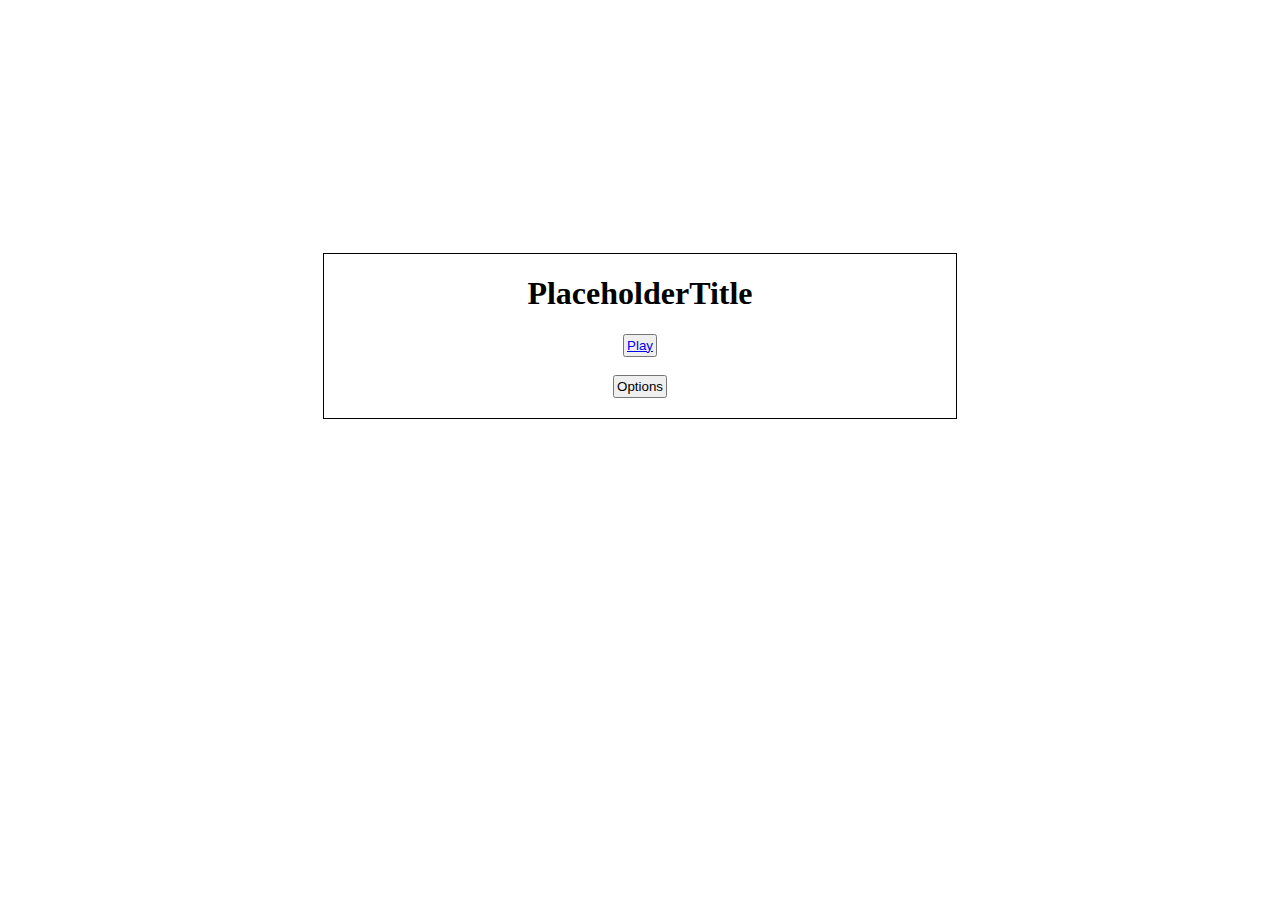
==== html/index.html @ be9a8f8f "Put placeholders and slightly organized the files. Will get fancy on the landing page throughout the" ====
<!DOCTYPE html>
<html lang="en">
<head>
    <title>RPS</title>
    <link rel="stylesheet" href="../css/mainpage.css">
</head>
<body>
    <div class="contain">
        <h1>PlaceholderTitle</h1>
        <button class="btn" id="play"><a href="rpsFirst.html">Play</a></button>
        <br>
        <button class="btn" id="options">Options</button>
        <audio controls autoplay loop>
            <source src="../audio/deal.mp3" type="audio/mpeg">
        </audio>
    </div>
</body>
</html>
---- css/mainpage.css ----
audio
{
    display:none;
}

div
{
    margin: 0 auto;
    margin-top: 20%;
    padding-bottom: 20px;
    border: 1px solid black;
    width: 50%;
}

button
{
    display: block;
    margin: auto;
    padding: 2px;
}

h1
{
    text-align: center;
}
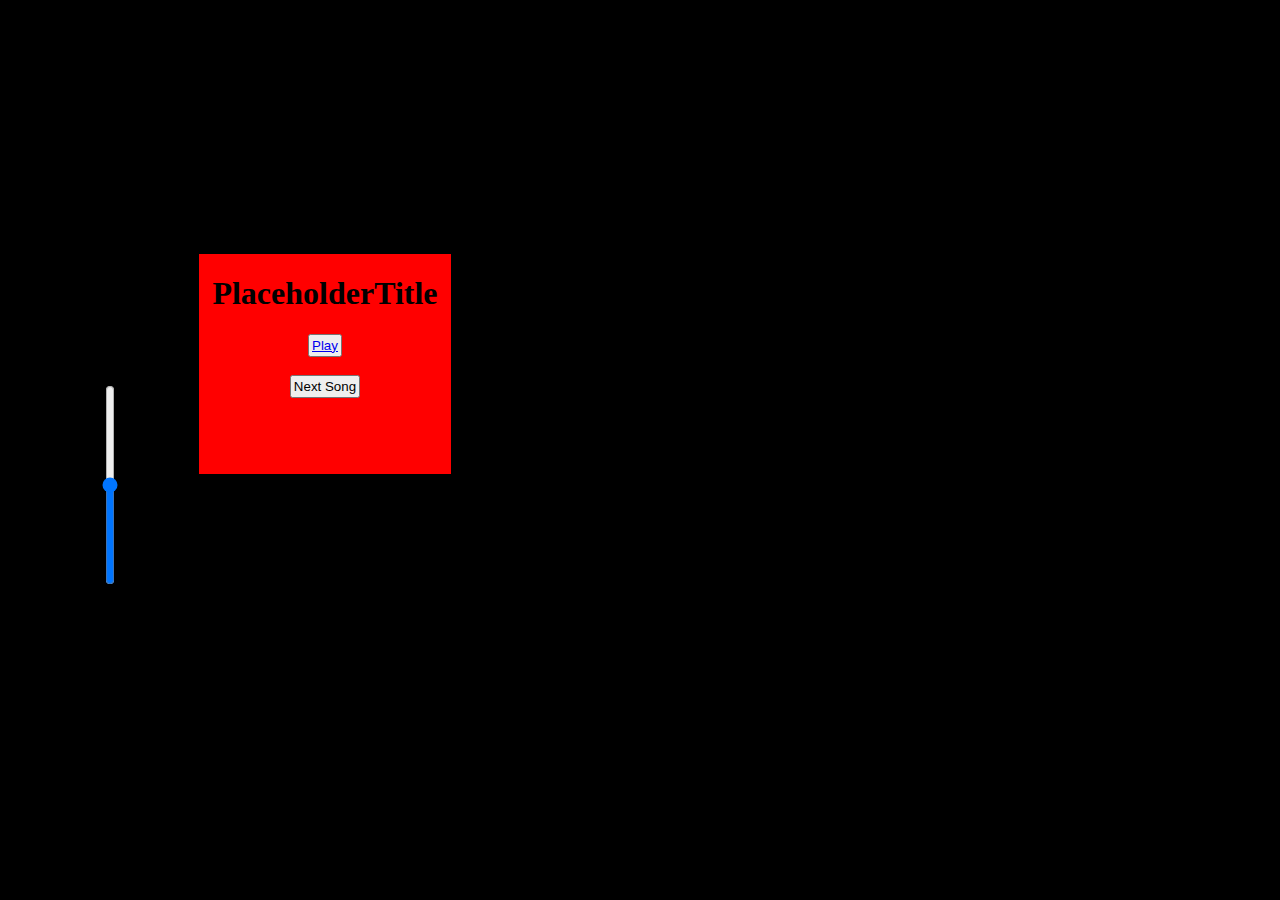
==== commit bc833bcc: "Finally got the slider to work. Will get the lizard spock up tomorrow, as well as more images to mak" ====
--- a/html/index.html
+++ b/html/index.html
@@ -3,16 +3,64 @@
 <head>
     <title>RPS</title>
     <link rel="stylesheet" href="../css/mainpage.css">
+    <audio id="dorm">
+            <source src="../audio/dorm.mp3" type="audio/mpeg">
+        </audio>
+        <audio id="fate">
+            <source src="../audio/fate.mp3" type="audio/mpeg">
+        </audio>
+        <audio id="deal">
+            <source src="../audio/deal.mp3" type="audio/mpeg">
+        </audio>
 </head>
 <body>
     <div class="contain">
         <h1>PlaceholderTitle</h1>
-        <button class="btn" id="play"><a href="rpsFirst.html">Play</a></button>
+        <button class="btn" id="play"><a href="../rpsFirst.html">Play</a></button>
         <br>
-        <button class="btn" id="options">Options</button>
-        <audio controls autoplay loop>
-            <source src="../audio/deal.mp3" type="audio/mpeg">
-        </audio>
+        <button class="btn" id="options">Next Song</button>
     </div>
+
+    <input id="test" type="range" min="0.0" max="1.0" step="0.1" onchange="changeVolume(this.value)">Volume</input>
+
+    <script>
+        let i = 0;
+        let dorm = document.getElementById("dorm");
+        let fate = document.getElementById("fate");
+        let deal = document.getElementById("deal");
+        let playlist = [dorm, fate, deal];
+        let btn = document.getElementById("options");
+        playlist[0].autoplay = true;
+        playlist[0].loop = true;
+
+        function goThrough()
+        {
+            i++;
+            if(i>= 0 && i <= 2)
+            {
+                if(i > 0)
+                {   
+                playlist[i-1].pause();
+                playlist[i-1].currentTime = 0;
+                }
+                playlist[i].play();
+                playlist[i].loop = true;
+        }
+        else
+        {
+            playlist[2].pause();
+            playlist[2].currentTime = 0;
+            i = -1;
+        }
+}
+
+        function changeVolume(amount)
+        {
+            let audioobject = playlist[i];
+            audioobject.volume = amount;
+        }
+
+        btn.addEventListener("click", goThrough);
+    </script>
 </body>
 </html>--- a/css/mainpage.css
+++ b/css/mainpage.css
@@ -1,15 +1,25 @@
+body
+{
+    background: url("../images/table.jpg");
+    background-size: cover;
+    background-repeat: no-repeat;
+    background-color: black;
+}
+
 audio
 {
     display:none;
 }
 
-div
+.contain
 {
-    margin: 0 auto;
+    margin-left: 15%;
     margin-top: 20%;
     padding-bottom: 20px;
     border: 1px solid black;
-    width: 50%;
+    width: 20%;
+    height: 200px;
+    background-color: red;
 }
 
 button
@@ -23,3 +33,9 @@
 {
     text-align: center;
 }
+
+input
+{
+    transform: rotate(270deg);
+    width: 200px;
+}
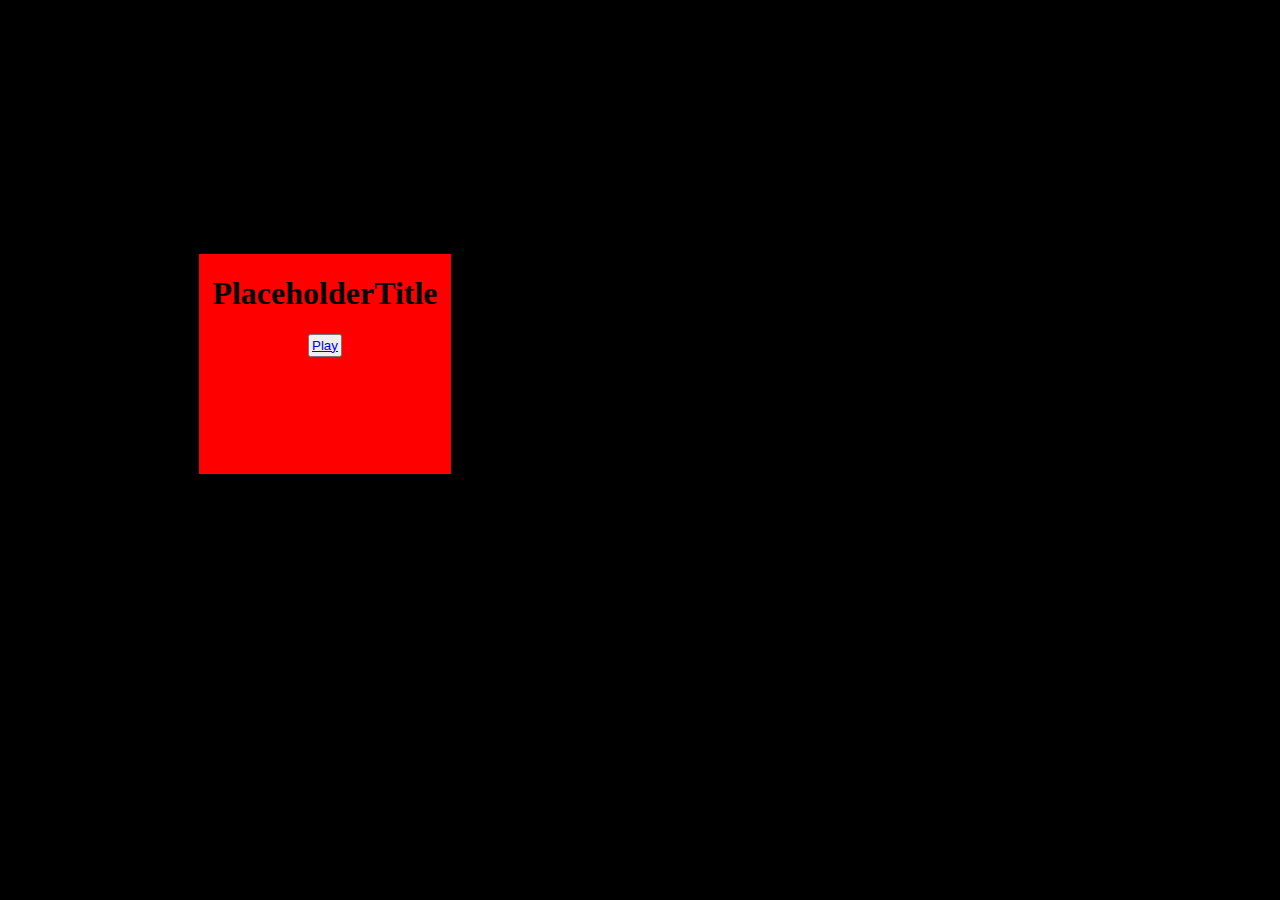
==== commit 5cc51e16: "Added music functionality as well as organized the js files. Also working on CSS-- Pushing for progr" ====
--- a/html/index.html
+++ b/html/index.html
@@ -1,66 +1,17 @@
-<!DOCTYPE html>
-<html lang="en">
-<head>
-    <title>RPS</title>
-    <link rel="stylesheet" href="../css/mainpage.css">
-    <audio id="dorm">
-            <source src="../audio/dorm.mp3" type="audio/mpeg">
-        </audio>
-        <audio id="fate">
-            <source src="../audio/fate.mp3" type="audio/mpeg">
-        </audio>
-        <audio id="deal">
-            <source src="../audio/deal.mp3" type="audio/mpeg">
-        </audio>
-</head>
-<body>
-    <div class="contain">
-        <h1>PlaceholderTitle</h1>
-        <button class="btn" id="play"><a href="../rpsFirst.html">Play</a></button>
-        <br>
-        <button class="btn" id="options">Next Song</button>
-    </div>
-
-    <input id="test" type="range" min="0.0" max="1.0" step="0.1" onchange="changeVolume(this.value)">Volume</input>
-
-    <script>
-        let i = 0;
-        let dorm = document.getElementById("dorm");
-        let fate = document.getElementById("fate");
-        let deal = document.getElementById("deal");
-        let playlist = [dorm, fate, deal];
-        let btn = document.getElementById("options");
-        playlist[0].autoplay = true;
-        playlist[0].loop = true;
-
-        function goThrough()
-        {
-            i++;
-            if(i>= 0 && i <= 2)
-            {
-                if(i > 0)
-                {   
-                playlist[i-1].pause();
-                playlist[i-1].currentTime = 0;
-                }
-                playlist[i].play();
-                playlist[i].loop = true;
-        }
-        else
-        {
-            playlist[2].pause();
-            playlist[2].currentTime = 0;
-            i = -1;
-        }
-}
-
-        function changeVolume(amount)
-        {
-            let audioobject = playlist[i];
-            audioobject.volume = amount;
-        }
-
-        btn.addEventListener("click", goThrough);
-    </script>
-</body>
+<!DOCTYPE html>
+<html lang="en">
+<head>
+    <title>RPS</title>
+    <link rel="stylesheet" href="../css/mainpage.css">
+</head>
+<body>
+    <div class="contain">
+        <h1>PlaceholderTitle</h1>
+        <button class="btn" id="play"><a href="../html/rpsFirst.html">Play</a></button>
+    </div>
+
+    <audio id="phantom" controls autoplay loop>
+        <source src="../audio/phantom.mp3" type="audio/mpeg">
+    </audio>
+</body>
 </html>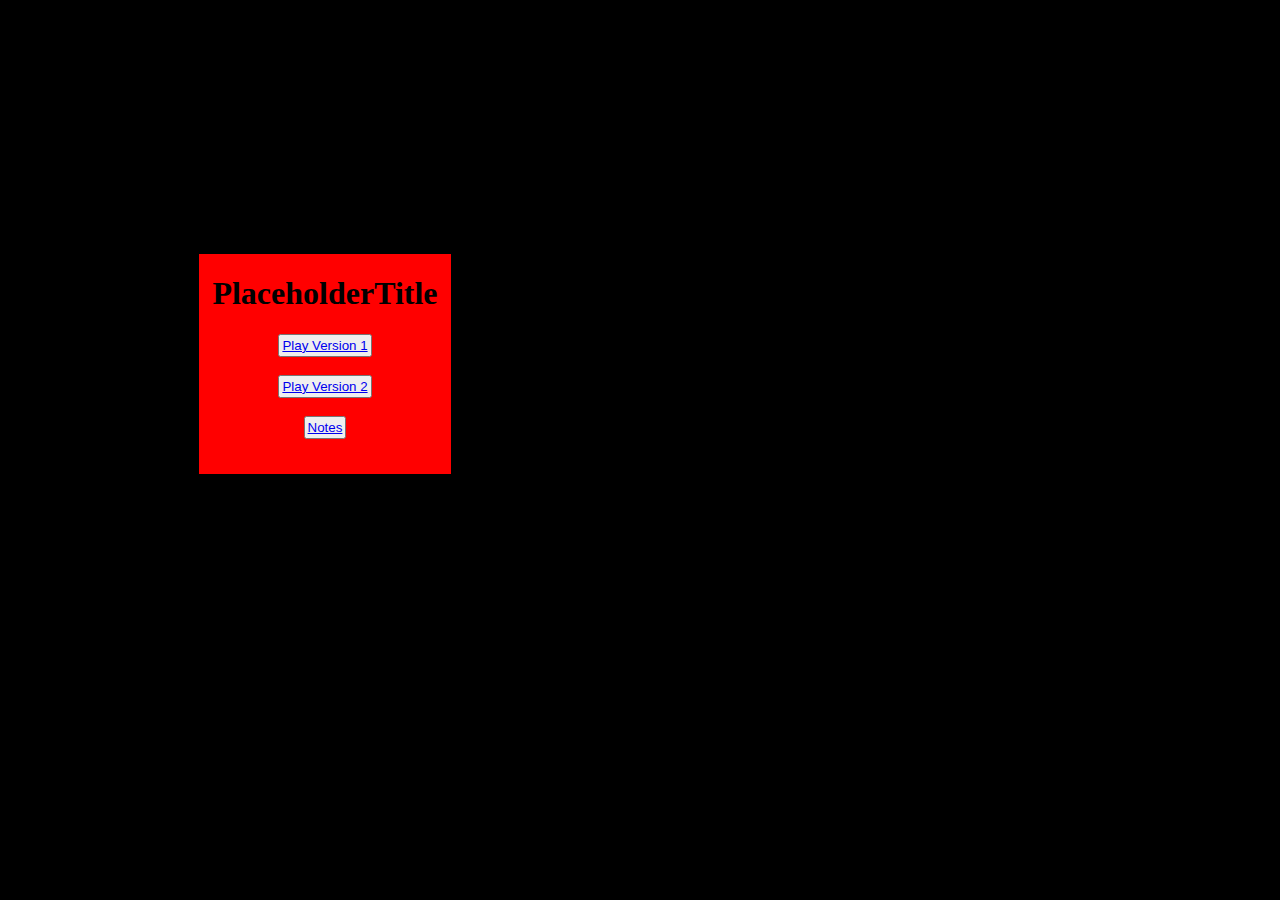
==== commit 8996fc35: "Figured it out. Animation and basic page layout is done, will be doing design later. Taking a break " ====
--- a/html/index.html
+++ b/html/index.html
@@ -7,7 +7,11 @@
 <body>
     <div class="contain">
         <h1>PlaceholderTitle</h1>
-        <button class="btn" id="play"><a href="../html/rpsFirst.html">Play</a></button>
+        <button class="btn" id="play"><a href="../html/rpsFirst.html">Play Version 1</a></button>
+        <br>
+        <button class="btn" id="play"><a href="../html/rpsFirst.html">Play Version 2</a></button>
+        <br>
+        <button class="btn" id="play"><a href="../html/rpsFirst.html">Notes</a></button>
     </div>
 
     <audio id="phantom" controls autoplay loop>
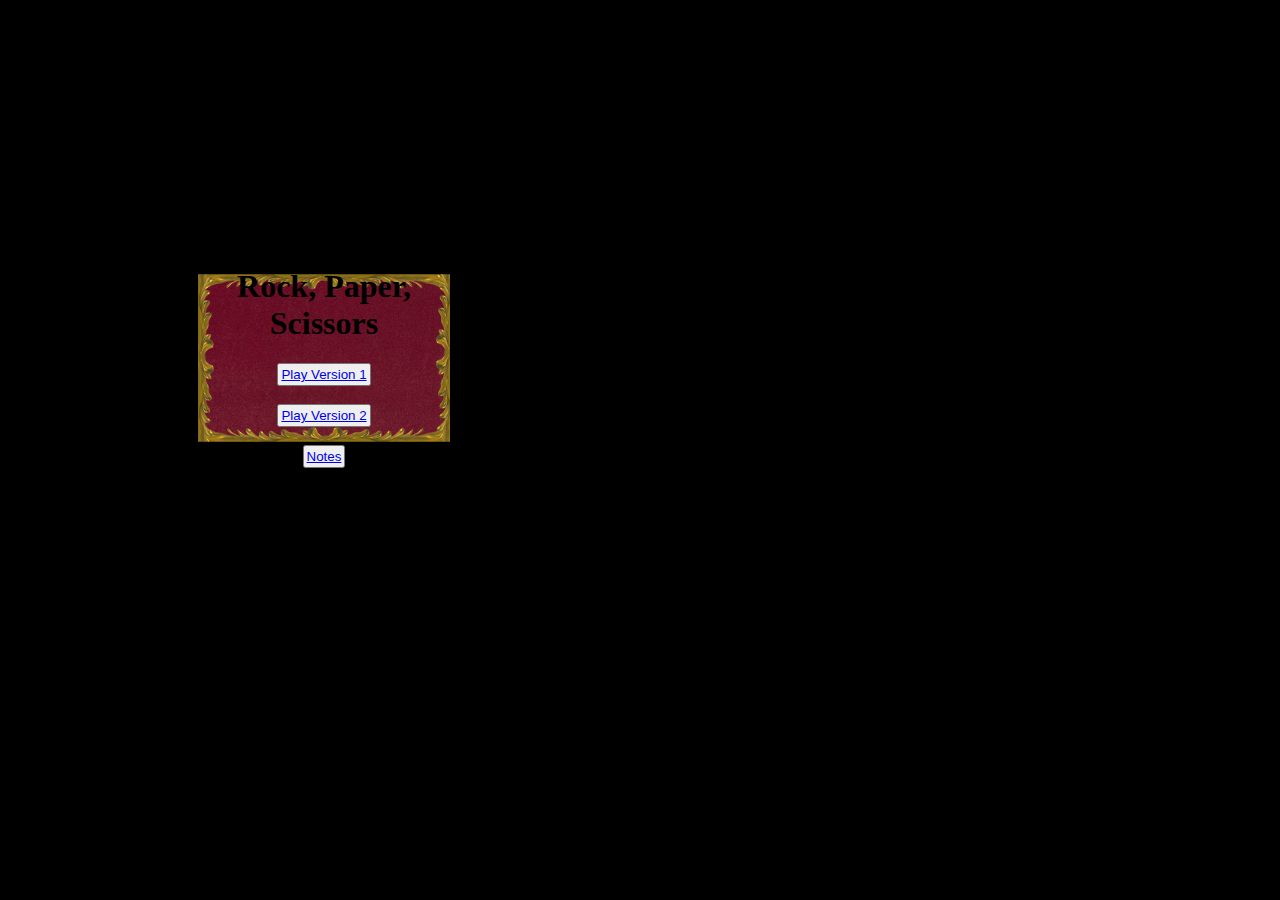
==== commit 036e85ac: "Graphics, JS, and audio updated. Will begin to implement anime in RPSLP and make sure the audio is w" ====
--- a/html/index.html
+++ b/html/index.html
@@ -6,12 +6,12 @@
 </head>
 <body>
     <div class="contain">
-        <h1>PlaceholderTitle</h1>
+        <h1>Rock, Paper, Scissors</h1>
         <button class="btn" id="play"><a href="../html/rpsFirst.html">Play Version 1</a></button>
         <br>
-        <button class="btn" id="play"><a href="../html/rpsFirst.html">Play Version 2</a></button>
+        <button class="btn" id="play"><a href="../html/rpsThird.html">Play Version 2</a></button>
         <br>
-        <button class="btn" id="play"><a href="../html/rpsFirst.html">Notes</a></button>
+        <button class="btn" id="play"><a href="#">Notes</a></button>
     </div>
 
     <audio id="phantom" controls autoplay loop>
--- a/css/mainpage.css
+++ b/css/mainpage.css
@@ -1,41 +1,51 @@
-body
-{
-    background: url("../images/table.jpg");
-    background-size: cover;
-    background-repeat: no-repeat;
-    background-color: black;
-}
-
-audio
-{
-    display:none;
-}
-
-.contain
-{
-    margin-left: 15%;
-    margin-top: 20%;
-    padding-bottom: 20px;
-    border: 1px solid black;
-    width: 20%;
-    height: 200px;
-    background-color: red;
-}
-
-button
-{
-    display: block;
-    margin: auto;
-    padding: 2px;
-}
-
-h1
-{
-    text-align: center;
-}
-
-input
-{
-    transform: rotate(270deg);
-    width: 200px;
-}
+body
+{
+    background: url("../images/table.jpg");
+    background-size: cover;
+    background-repeat: no-repeat;
+    background-color: black;
+}
+
+audio
+{
+    display:none;
+}
+
+.contain
+{
+    margin-left: 15%;
+    margin-top: 20%;
+    padding-bottom: 10px;
+    width: 20%;
+    height: 200px;
+    background: url("../images/title.svg");
+    background-size: 100% 100%;
+    background-repeat: no-repeat;
+}
+
+button
+{
+    display: block;
+    margin: auto;
+    padding: 2px;
+    transition: 1s;
+}
+
+button:hover
+{
+    background-color: #009900;
+    transition: 1s;
+    color: white;
+}
+
+h1
+{
+    text-align: center;
+    padding-top: 15px;
+}
+
+input
+{
+    transform: rotate(270deg);
+    width: 200px;
+}
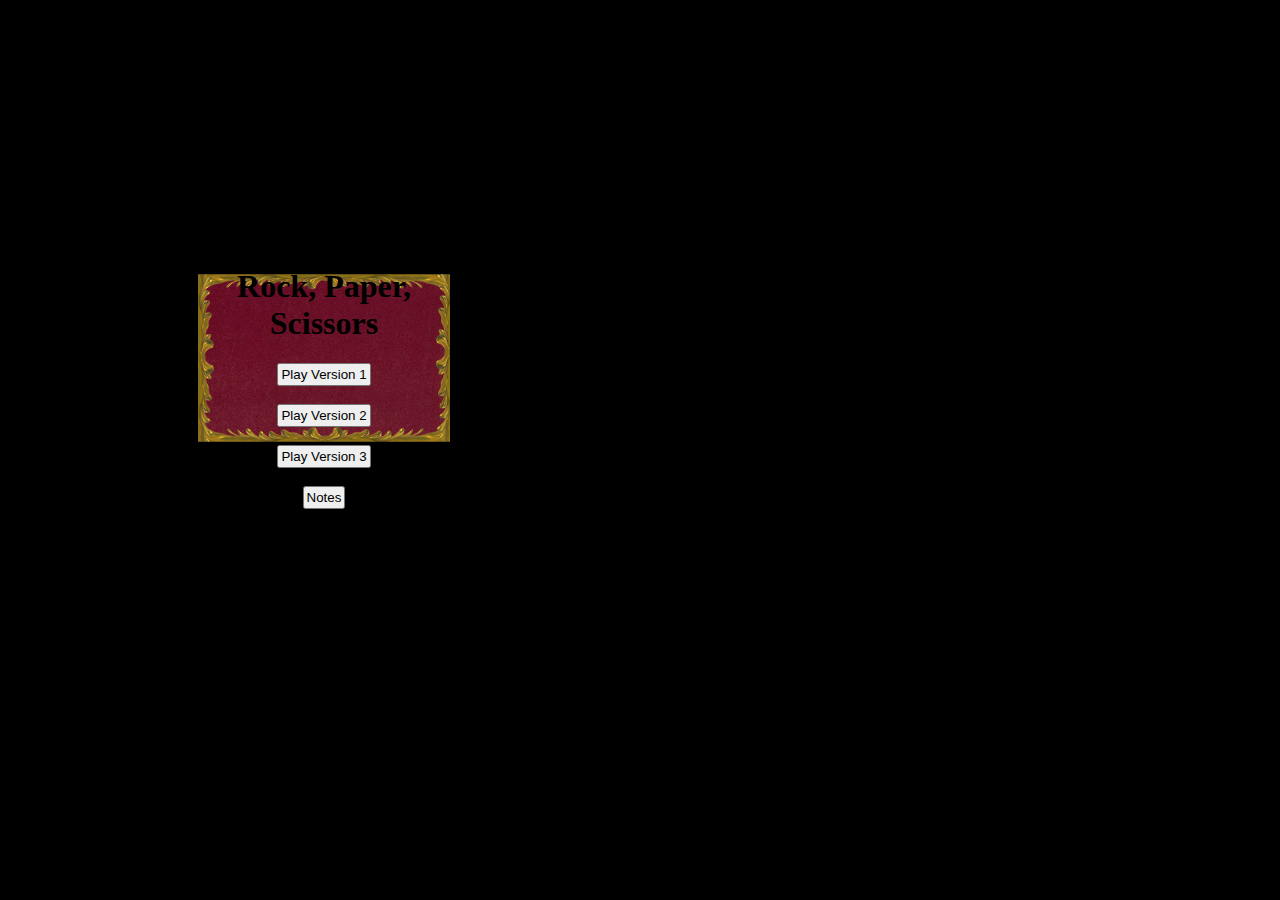
==== commit 02218b35: "second vs" ====
--- a/html/index.html
+++ b/html/index.html
@@ -3,19 +3,27 @@
 <head>
     <title>RPS</title>
     <link rel="stylesheet" href="../css/mainpage.css">
+    <link href="https://fonts.googleapis.com/css?family=Noto+Serif" rel="stylesheet">
 </head>
 <body>
     <div class="contain">
         <h1>Rock, Paper, Scissors</h1>
-        <button class="btn" id="play"><a href="../html/rpsFirst.html">Play Version 1</a></button>
+        <button class="btn" id="play" onclick="location.href='rpsFirst.html'">Play Version 1</button>
         <br>
-        <button class="btn" id="play"><a href="../html/rpsThird.html">Play Version 2</a></button>
+          <button class="btn" id="play" onclick="location.href='rpsSecond.html'">Play Version 2</button>
         <br>
-        <button class="btn" id="play"><a href="#">Notes</a></button>
+        <button class="btn" id="play" onclick="location.href='rpsThird.html'">Play Version 3</button>
+        <br>
+        <button class="btn" id="play" onclick="location.href='documentation.html'">Notes</button>
     </div>
 
-    <audio id="phantom" controls autoplay loop>
+    <audio id="phantom" controls volume="0" autoplay loop>
         <source src="../audio/phantom.mp3" type="audio/mpeg">
     </audio>
+
+    <script>
+        let audio = document.getElementById("phantom");
+        audio.volume = .5;
+    </script>
 </body>
 </html>